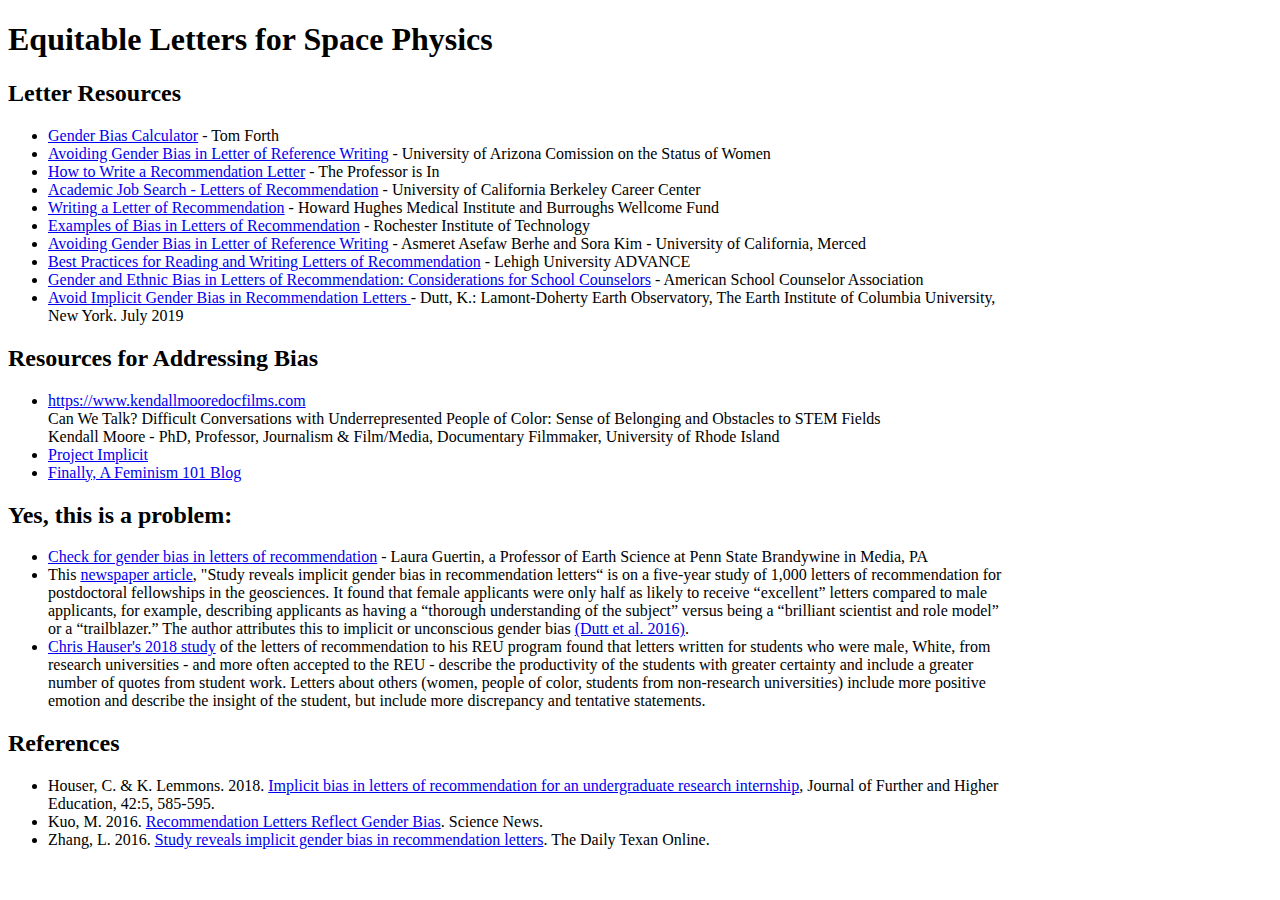
==== elsp_resources.html @ 9f4a11c5 "BUG - missing tag" ====
<!DOCTYPE html>
<html>
    <head>
        <style>
            div {
                width: 1000px;
            }
        </style>
        <title>Equitable Letters for Space Physics</title>
    </head>
    <body>
        <h1>Equitable Letters for Space Physics</h1>
        <div>
            <h2>Letter Resources</h2>
                <p>
                    <ul>
                        <li><a href="http://slowe.github.io/genderbias/">Gender Bias Calculator</a> - Tom Forth</li>
                        <li><a href="https://csw.arizona.edu/sites/default/files/avoiding_gender_bias_in_letter_of_reference_writing.pdf">Avoiding Gender Bias in Letter of Reference Writing</a> - University of Arizona Comission on the Status of Women</li>
                        <li><a href="https://theprofessorisin.com/2016/09/07/how-to-write-a-recommendation-letter/">How to Write a Recommendation Letter</a> - The Professor is In</li>
                        <li><a href="https://career.berkeley.edu/PhDs/PhDletters">Academic Job Search - Letters of Recommendation</a> - University of California Berkeley Career Center</li>
                        <li><a href="https://www.mrc-cbu.cam.ac.uk/documents/equality/HHMI_WriteReference.pdf">Writing a Letter of Recommendation</a> - Howard Hughes Medical Institute and Burroughs Wellcome Fund</li>
                        <li><a href="https://www.rit.edu/nsfadvance/sites/rit.edu.nsfadvance/files/docs/Examples%20of%20Bias%20in%20Letters%20of%20Recommendation%2015OCT2018.pdf">Examples of Bias in Letters of Recommendation</a> - Rochester Institute of Technology</li>
                        <li><a href="https://aaberhe.files.wordpress.com/2019/03/avoiding-racial-bias-in-reference-writing.pdf">Avoiding Gender Bias in Letter of Reference Writing</a> - Asmeret Asefaw Berhe and Sora Kim - University of California, Merced</li>
                        <li><a href="https://advance.cc.lehigh.edu/sites/advance.cc.lehigh.edu/files/Letters%20of%20Recommendation%20One%20pager.pdf">Best Practices for Reading and Writing Letters of Recommendation</a> - Lehigh University ADVANCE</li>
                        <li><a href="https://www.schoolcounselor.org/asca/media/PDFs/WebinarPowerPoints/1096-2409-20-1-102.pdf">Gender and Ethnic Bias in Letters of Recommendation: Considerations for School Counselors</a> - American School Counselor Association</li>
                        <li><a href="https://diversity.ldeo.columbia.edu/sites/default/files/content/Avoid%20gender%20bias%20letters%20Dutt%202019.pdf">Avoid Implicit Gender Bias in Recommendation Letters </a> - Dutt, K.: Lamont-Doherty Earth Observatory, The Earth Institute of Columbia University, New York. July 2019</li>
    
                    </ul>
                </p>
        </div>
        <div>
            <h2>Resources for Addressing Bias</h2>
            <p>
                 <ul>
                    <li><a href="https://www.kendallmooredocfilms.com/">https://www.kendallmooredocfilms.com</a><br>Can We Talk? Difficult Conversations with Underrepresented People of Color: Sense of Belonging and Obstacles to STEM Fields<br>Kendall Moore - PhD, Professor, Journalism & Film/Media, Documentary Filmmaker, University of Rhode Island</li>
                    <li><a href="https://implicit.harvard.edu/implicit/">Project Implicit</a></li>
                    <li><a href="https://finallyfeminism101.wordpress.com/the-faqs/">Finally, A Feminism 101 Blog</a></li>
                </ul>
            </p>
        </div>
        <div>
            <h2>Yes, this is a problem:</h2>
                <p>
                    <ul>
                        <li><a href="https://blogs.agu.org/geoedtrek/2020/01/18/recommendation_gender_bias/">Check for gender bias in letters of recommendation</a> - Laura Guertin, a Professor of Earth Science at Penn State Brandywine in Media, PA</li>
                        <li>This <a href="https://thedailytexan.com/2016/11/02/study-reveals-implicit-gender-bias-in-recommendation-letters">newspaper article</a>, "Study reveals implicit gender bias in recommendation letters“ is on a five-year study of 1,000 letters of recommendation for postdoctoral fellowships in the geosciences. It found that female applicants were only half as likely to receive “excellent” letters compared to male applicants, for example, describing applicants as having a “thorough understanding of the subject” versus being a “brilliant scientist and role model” or a “trailblazer.” The author attributes this to implicit or unconscious gender bias <a href="https://www.nature.com/articles/ngeo2819">(Dutt et al. 2016)</a>.</li>
                        <li><a href="https://www.tandfonline.com/doi/full/10.1080/0309877X.2017.1301410">Chris Hauser's 2018 study</a> of the letters of recommendation to his REU program found that letters written for students who were male, White, from research universities - and more often accepted to the REU - describe the productivity of the students with greater certainty and include a greater number of quotes from student work. Letters about others (women, people of color, students from non-research universities) include more positive emotion and describe the insight of the student, but include more discrepancy and tentative statements.</li>
                    </ul>
                </p>
        </div>
        <div>
                <p>
                    <h2>References</h2>
                        <ul>
                            <li>Houser, C. & K. Lemmons. 2018. <a href="https://www.tandfonline.com/doi/full/10.1080/0309877X.2017.1301410">Implicit bias in letters of recommendation for an undergraduate research internship</a>, Journal of Further and Higher Education, 42:5, 585-595.</li>
                            <li>Kuo, M. 2016. <a href="https://www.sciencemag.org/careers/2016/10/recommendation-letters-reflect-gender-bias"> Recommendation Letters Reflect Gender Bias</a>. Science News.
                            <li>Zhang, L. 2016. <a href="https://www.dailytexanonline.com/2016/11/02/study-reveals-implicit-gender-bias-in-recommendation-letters">Study reveals implicit gender bias in recommendation letters</a>. The Daily Texan Online. </li>
                        </ul>
                </p>
        
        </div>
    </body>
</html>
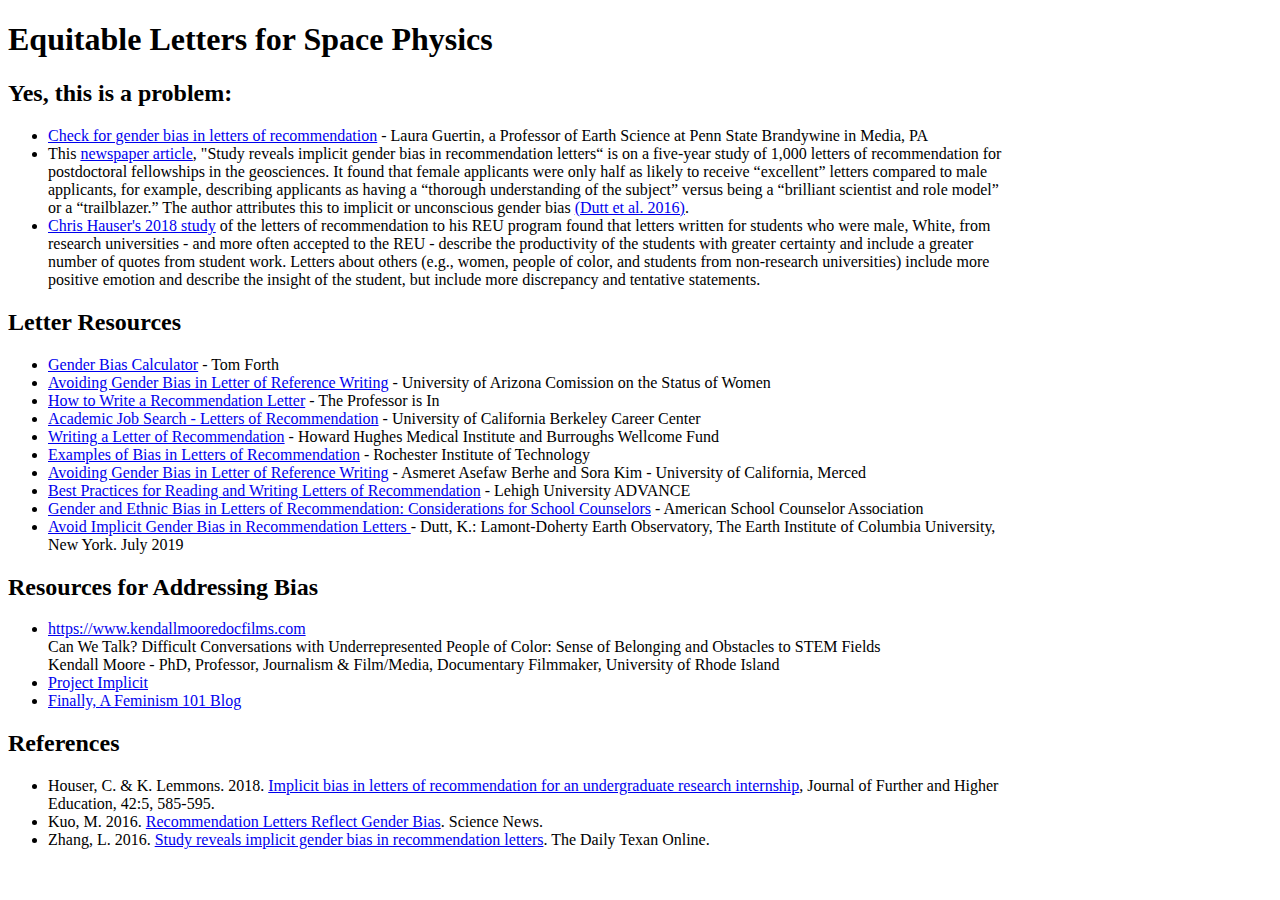
==== commit 6ba5eed0: "MAINT - elsp_resources.html" ====
--- a/elsp_resources.html
+++ b/elsp_resources.html
@@ -10,6 +10,18 @@
     </head>
     <body>
         <h1>Equitable Letters for Space Physics</h1>
+
+        <div>
+            <h2>Yes, this is a problem:</h2>
+                <p>
+                    <ul>
+                        <li><a href="https://blogs.agu.org/geoedtrek/2020/01/18/recommendation_gender_bias/">Check for gender bias in letters of recommendation</a> - Laura Guertin, a Professor of Earth Science at Penn State Brandywine in Media, PA</li>
+                        <li>This <a href="https://thedailytexan.com/2016/11/02/study-reveals-implicit-gender-bias-in-recommendation-letters">newspaper article</a>, "Study reveals implicit gender bias in recommendation letters“ is on a five-year study of 1,000 letters of recommendation for postdoctoral fellowships in the geosciences. It found that female applicants were only half as likely to receive “excellent” letters compared to male applicants, for example, describing applicants as having a “thorough understanding of the subject” versus being a “brilliant scientist and role model” or a “trailblazer.” The author attributes this to implicit or unconscious gender bias <a href="https://www.nature.com/articles/ngeo2819">(Dutt et al. 2016)</a>.</li>
+                        <li><a href="https://www.tandfonline.com/doi/full/10.1080/0309877X.2017.1301410">Chris Hauser's 2018 study</a> of the letters of recommendation to his REU program found that letters written for students who were male, White, from research universities - and more often accepted to the REU - describe the productivity of the students with greater certainty and include a greater number of quotes from student work. Letters about others (e.g., women, people of color, and students from non-research universities) include more positive emotion and describe the insight of the student, but include more discrepancy and tentative statements.</li>
+
+                    </ul>
+                </p>
+        </div>
         <div>
             <h2>Letter Resources</h2>
                 <p>
@@ -38,16 +50,7 @@
                 </ul>
             </p>
         </div>
-        <div>
-            <h2>Yes, this is a problem:</h2>
-                <p>
-                    <ul>
-                        <li><a href="https://blogs.agu.org/geoedtrek/2020/01/18/recommendation_gender_bias/">Check for gender bias in letters of recommendation</a> - Laura Guertin, a Professor of Earth Science at Penn State Brandywine in Media, PA</li>
-                        <li>This <a href="https://thedailytexan.com/2016/11/02/study-reveals-implicit-gender-bias-in-recommendation-letters">newspaper article</a>, "Study reveals implicit gender bias in recommendation letters“ is on a five-year study of 1,000 letters of recommendation for postdoctoral fellowships in the geosciences. It found that female applicants were only half as likely to receive “excellent” letters compared to male applicants, for example, describing applicants as having a “thorough understanding of the subject” versus being a “brilliant scientist and role model” or a “trailblazer.” The author attributes this to implicit or unconscious gender bias <a href="https://www.nature.com/articles/ngeo2819">(Dutt et al. 2016)</a>.</li>
-                        <li><a href="https://www.tandfonline.com/doi/full/10.1080/0309877X.2017.1301410">Chris Hauser's 2018 study</a> of the letters of recommendation to his REU program found that letters written for students who were male, White, from research universities - and more often accepted to the REU - describe the productivity of the students with greater certainty and include a greater number of quotes from student work. Letters about others (women, people of color, students from non-research universities) include more positive emotion and describe the insight of the student, but include more discrepancy and tentative statements.</li>
-                    </ul>
-                </p>
-        </div>
+        
         <div>
                 <p>
                     <h2>References</h2>
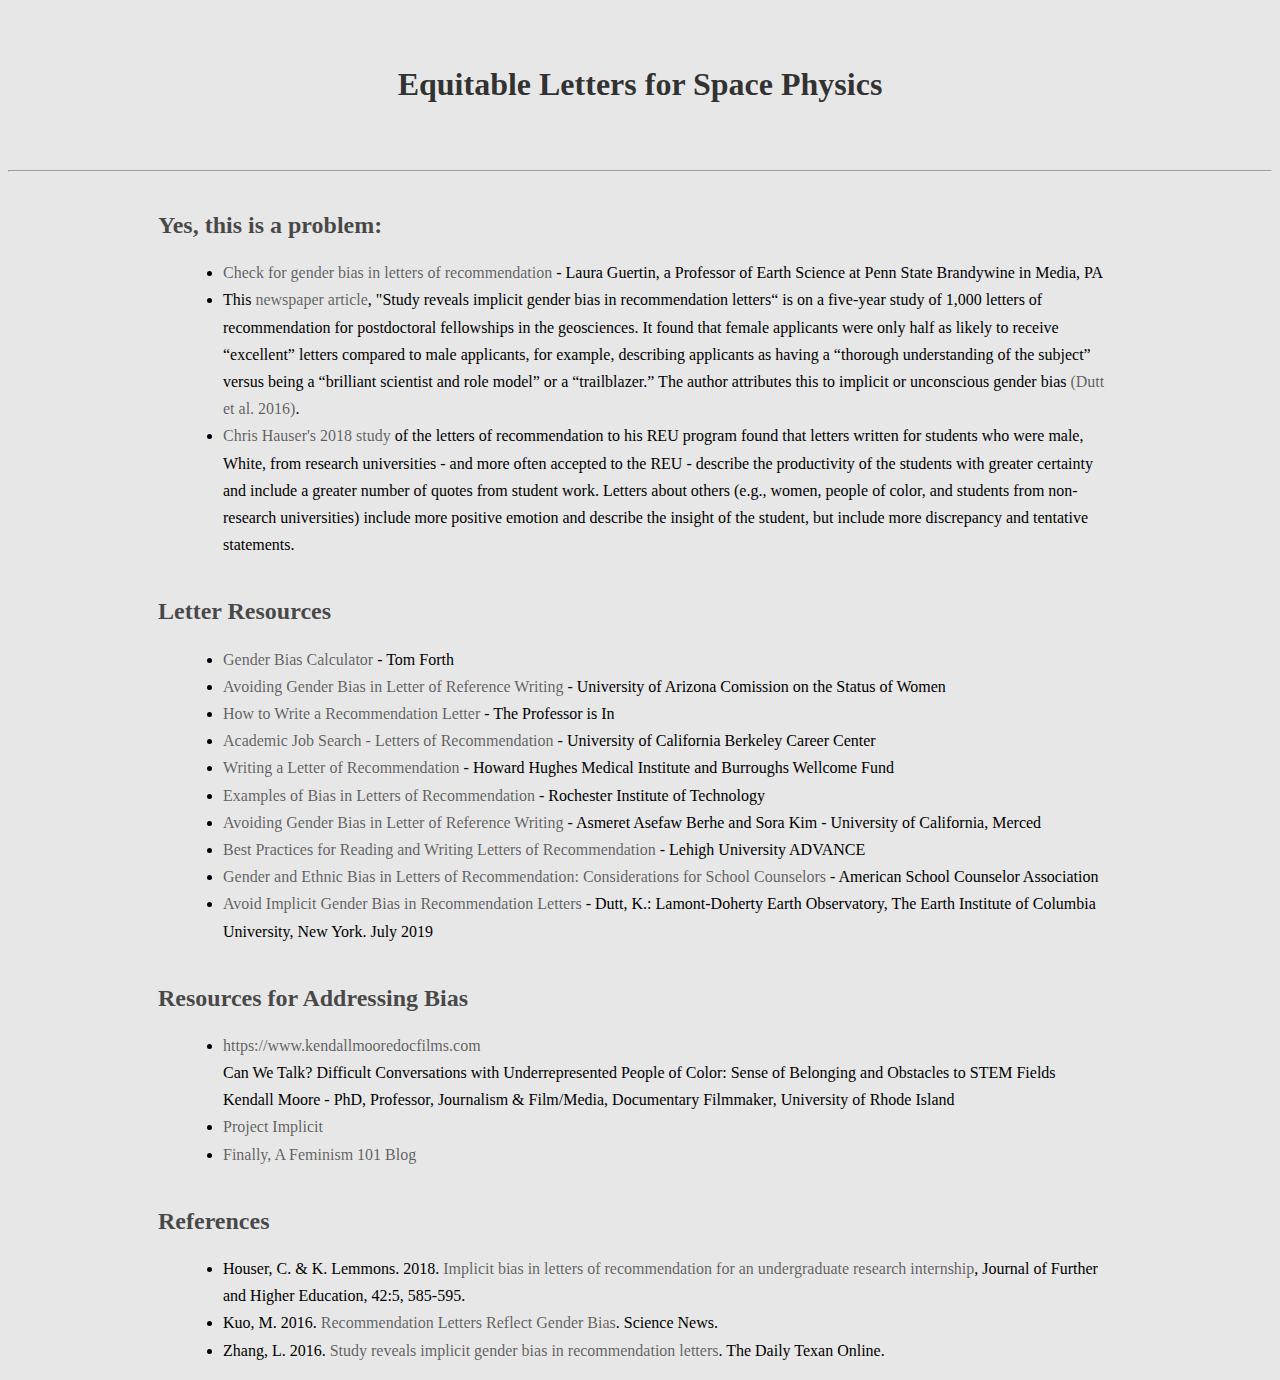
==== commit 4584e8e9: "Merge pull request #4 from EquitableLettersSP/style_changes" ====
--- a/elsp_resources.html
+++ b/elsp_resources.html
@@ -2,15 +2,42 @@
 <html>
     <head>
         <style>
+            body {
+                font-family: Georgia;
+                line-height: 1.7em;
+                background-color: rgba(20,20,20,0.1);
+            }
             div {
-                width: 1000px;
+                width: 75%;
+                margin-left: 150px;
             }
+            h1 {
+                color: rgba(0, 0, 0, 0.8);
+                text-align:center;
+                padding: 50px;
+            }
+            h2 {
+                color:rgba(0, 0, 0, 0.7);
+                margin-top: 40px;
+                
+                }
+            a {
+                color: rgba(0, 0, 0,0.6);
+                text-decoration: none; 
+            }
+            a:hover {
+                color: rgba(0,0,0,0.4);
+            }
+            li {
+                margin-left: 25px;
+            }
+            
         </style>
         <title>Equitable Letters for Space Physics</title>
     </head>
     <body>
         <h1>Equitable Letters for Space Physics</h1>
-
+        <hr>
         <div>
             <h2>Yes, this is a problem:</h2>
                 <p>
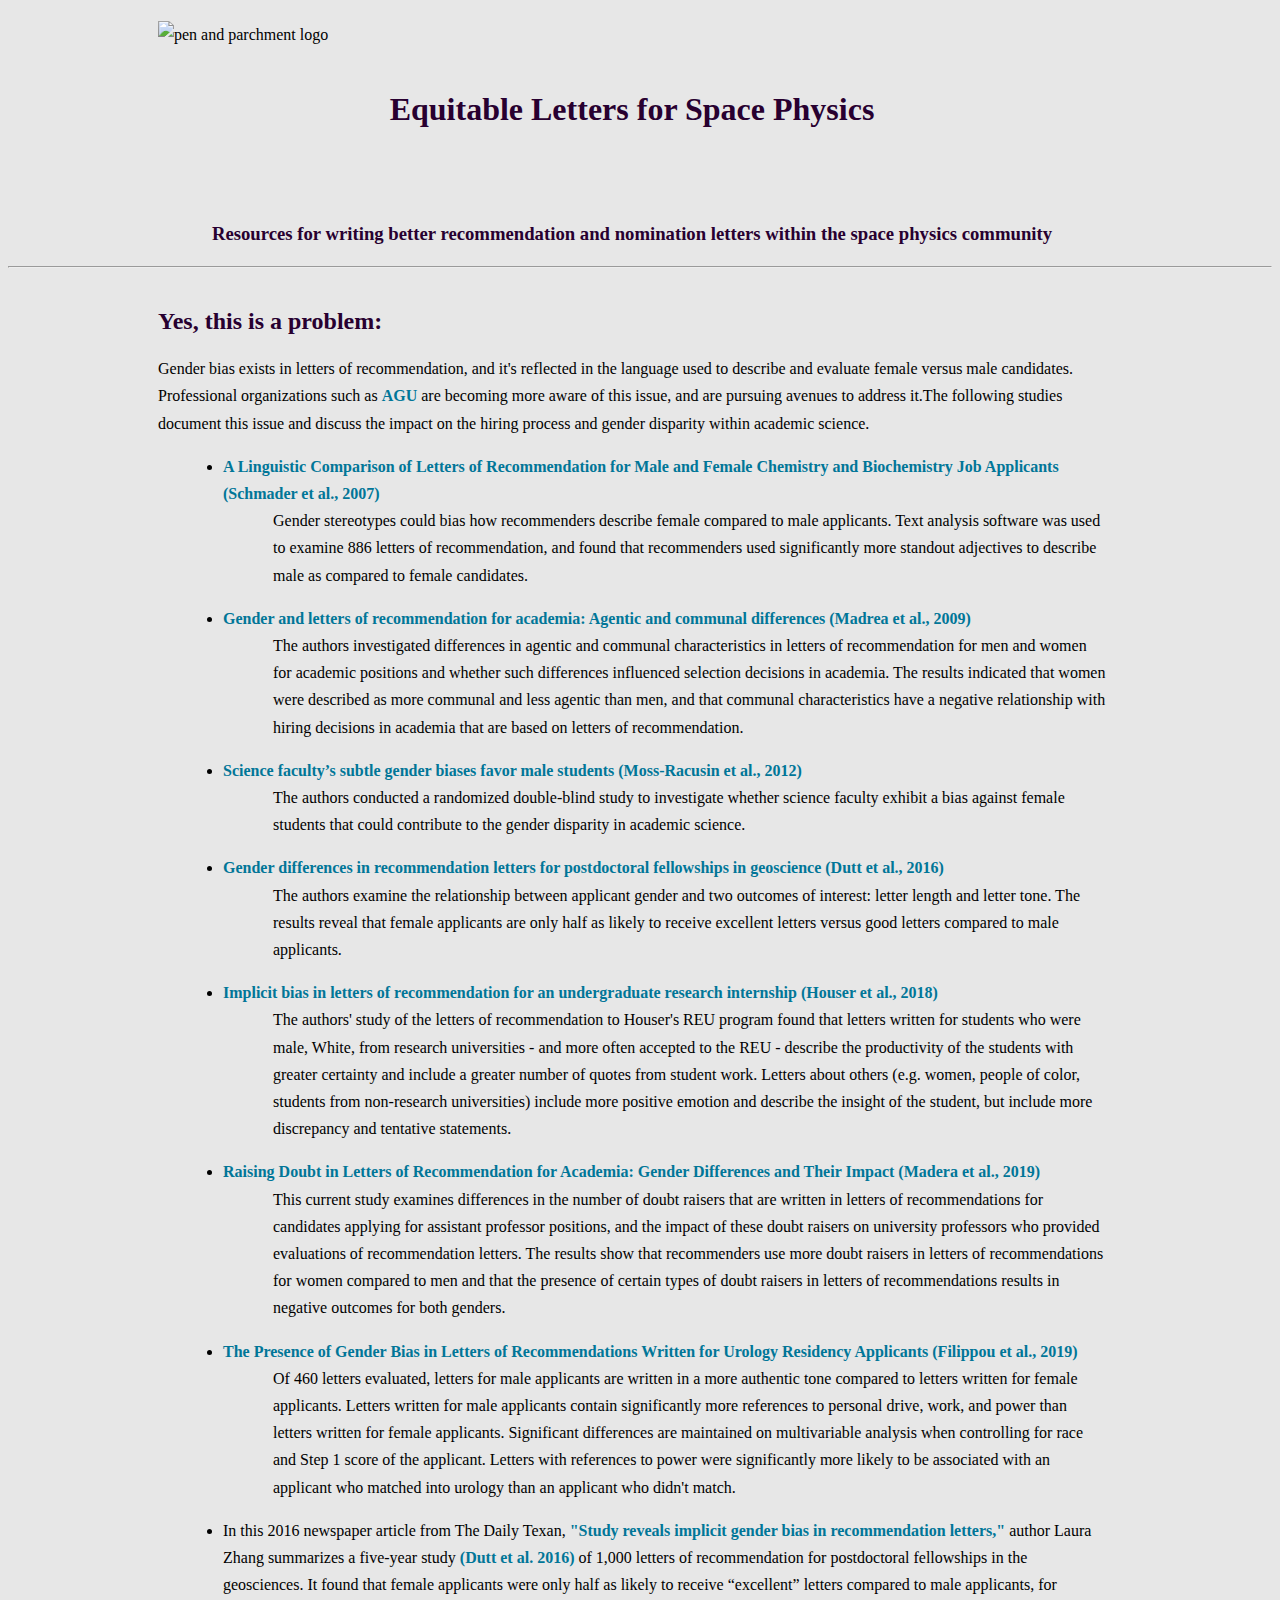
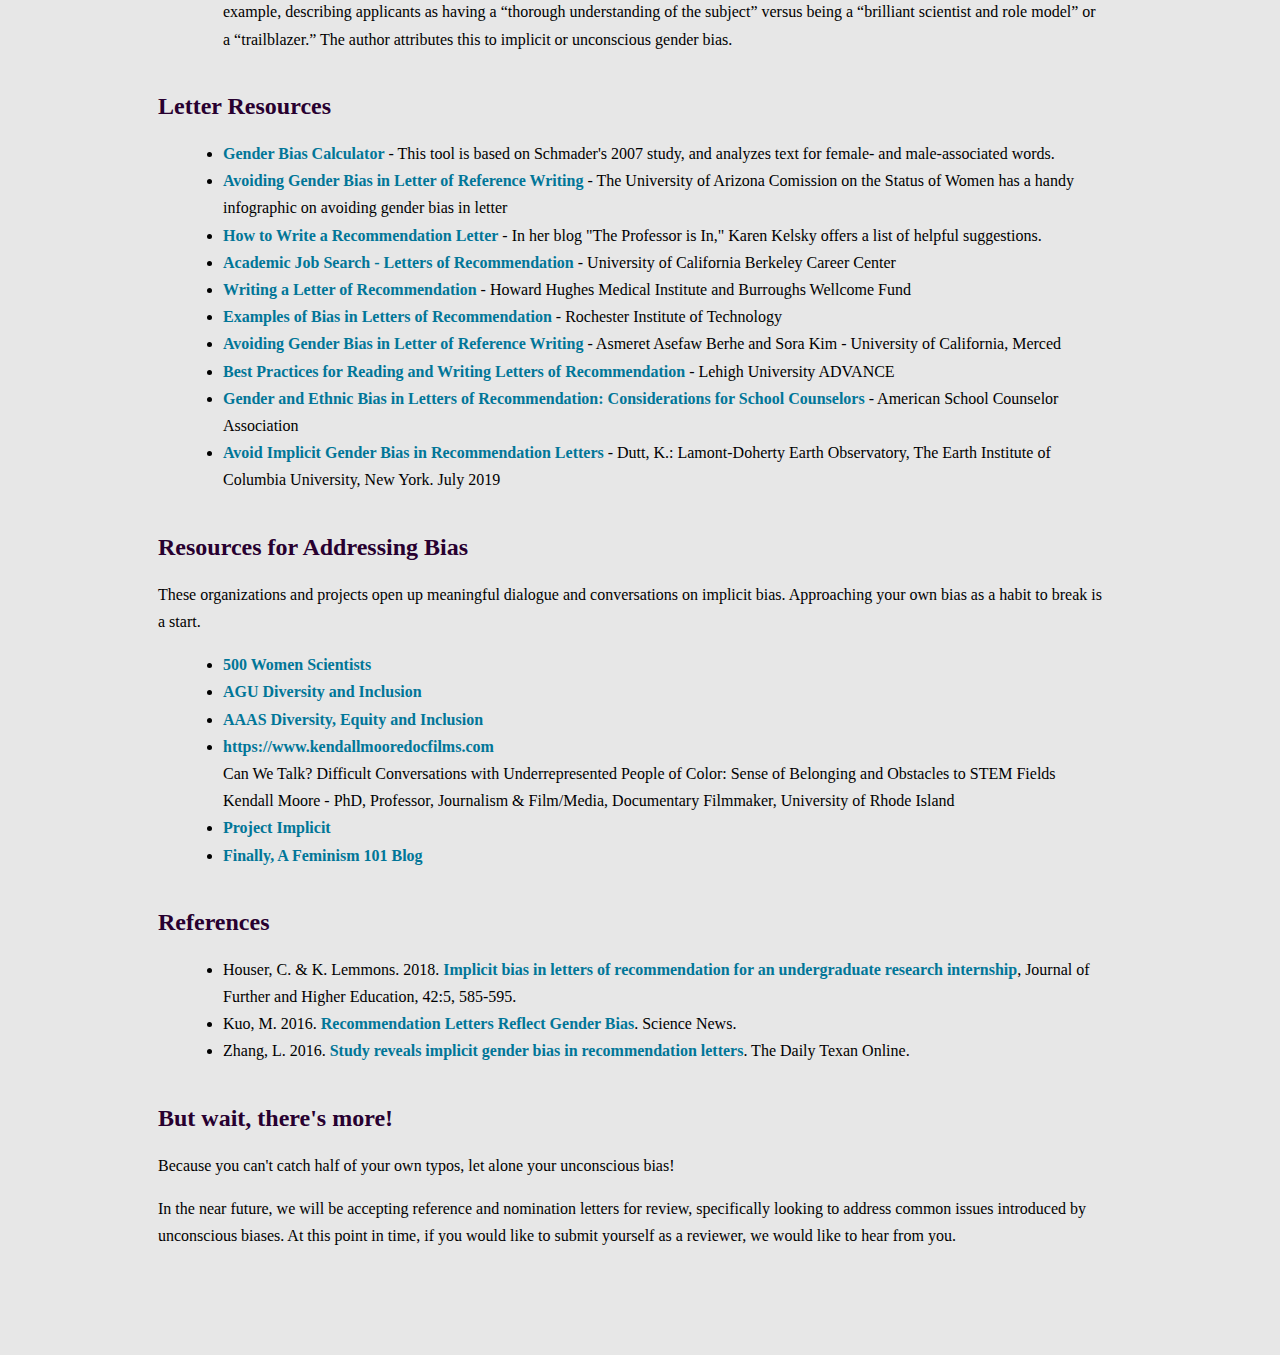
==== commit c0c5ae57: "ENH: new section" ====
--- a/elsp_resources.html
+++ b/elsp_resources.html
@@ -5,89 +5,163 @@
             body {
                 font-family: Georgia;
                 line-height: 1.7em;
-                background-color: rgba(20,20,20,0.1);
+                background-color: rgba(20, 20, 20, 0.1);
             }
+
             div {
                 width: 75%;
                 margin-left: 150px;
             }
+
             h1 {
-                color: rgba(0, 0, 0, 0.8);
+                color: #280030;
                 text-align:center;
-                padding: 50px;
+                position: relative;
+                padding: 75px;
             }
+
             h2 {
-                color:rgba(0, 0, 0, 0.7);
-                margin-top: 40px;
-                
-                }
+                color:#280030;
+                margin-top: 40px; 
+            }
+
+            h3 {
+                color:#280030;
+                text-align: center;
+            }
+            
             a {
-                color: rgba(0, 0, 0,0.6);
-                text-decoration: none; 
+                color: #017698;
+                text-decoration: none;
+                font-weight: bold;
             }
+
             a:hover {
                 color: rgba(0,0,0,0.4);
             }
+
             li {
                 margin-left: 25px;
+            }
+
+            .logo {
+                width: 175px;
+                height: 175px;
+                margin: auto;
+                position: absolute;
+                float: left;
+                /*
+                previous placeholder circle:
+
+                background: linear-gradient(45deg, #280030, #6a5680, #aac9c9, #ccffff);
+                border-radius: 50%;
+                */         
+                }
+
+            .summary {
+                margin-top: 0px;
+                margin-left: 50px;
             }
             
         </style>
         <title>Equitable Letters for Space Physics</title>
     </head>
     <body>
-        <h1>Equitable Letters for Space Physics</h1>
+        <header>
+        <div>
+            <img class="logo" src="color_circle_logo.gif" alt="pen and parchment logo">
+                    
+            <h1>Equitable Letters for Space Physics</h1>
+            <h3>Resources for writing better recommendation and nomination letters within the space physics community</h3>
+        
+        </div>
+        </header>
         <hr>
+        
         <div>
+
             <h2>Yes, this is a problem:</h2>
+
+                <p>Gender bias exists in letters of recommendation, and it's reflected in the language used to describe and evaluate female versus male candidates. Professional organizations such as <a target="blank" href="https://blogs.agu.org/geoedtrek/2020/01/18/recommendation_gender_bias/">AGU</a>  are becoming more aware of this issue, and are pursuing avenues to address it.The following studies document this issue and discuss the impact on the hiring process and gender disparity within academic science.</p>
                 <p>
                     <ul>
-                        <li><a href="https://blogs.agu.org/geoedtrek/2020/01/18/recommendation_gender_bias/">Check for gender bias in letters of recommendation</a> - Laura Guertin, a Professor of Earth Science at Penn State Brandywine in Media, PA</li>
-                        <li>This <a href="https://thedailytexan.com/2016/11/02/study-reveals-implicit-gender-bias-in-recommendation-letters">newspaper article</a>, "Study reveals implicit gender bias in recommendation letters“ is on a five-year study of 1,000 letters of recommendation for postdoctoral fellowships in the geosciences. It found that female applicants were only half as likely to receive “excellent” letters compared to male applicants, for example, describing applicants as having a “thorough understanding of the subject” versus being a “brilliant scientist and role model” or a “trailblazer.” The author attributes this to implicit or unconscious gender bias <a href="https://www.nature.com/articles/ngeo2819">(Dutt et al. 2016)</a>.</li>
-                        <li><a href="https://www.tandfonline.com/doi/full/10.1080/0309877X.2017.1301410">Chris Hauser's 2018 study</a> of the letters of recommendation to his REU program found that letters written for students who were male, White, from research universities - and more often accepted to the REU - describe the productivity of the students with greater certainty and include a greater number of quotes from student work. Letters about others (e.g., women, people of color, and students from non-research universities) include more positive emotion and describe the insight of the student, but include more discrepancy and tentative statements.</li>
+                        <li><a target="blank" href="https://link.springer.com/article/10.1007/s11199-007-9291-4">A Linguistic Comparison of Letters of Recommendation for Male and Female Chemistry and Biochemistry Job Applicants (Schmader et al., 2007)</a>
+                            <p class="summary">Gender stereotypes could bias how recommenders describe female compared to male applicants. Text analysis software was used to examine 886 letters of recommendation, and found that recommenders used significantly more standout adjectives to describe male as compared to female candidates.</p></li>
+                                                     
+                        <li><a target="blank" href="https://doi.apa.org/doiLanding?doi=10.1037%2Fa0016539">Gender and letters of recommendation for academia: Agentic and communal differences (Madrea et al., 2009)</a>
+                            <p class="summary">The authors investigated differences in agentic and communal characteristics in letters of recommendation for men and women for academic positions and whether such differences influenced selection decisions in academia. The results indicated that women were described as more communal and less agentic than men, and that communal characteristics have a negative relationship with hiring decisions in academia that are based on letters of recommendation.</p></li>
+                            
+                        <li><a target="blank" href="https://www.pnas.org/content/109/41/16474">Science faculty’s subtle gender biases favor male students (Moss-Racusin et al., 2012)</a>
+                            <p class="summary">The authors conducted a randomized double-blind study to investigate whether science faculty exhibit a bias against female students that could contribute to the gender disparity in academic science.</p></li>
 
-                    </ul>
+                        <li><a target="blank" href="https://www.nature.com/articles/ngeo2819">Gender differences in recommendation letters for postdoctoral fellowships in geoscience (Dutt et al., 2016)</a>
+                            <p class="summary">The authors examine the relationship between applicant gender and two outcomes of interest: letter length and letter tone. The results reveal that female applicants are only half as likely to receive excellent letters versus good letters compared to male applicants.</p></li>
+
+                        <li><a target="blank" href="https://www.tandfonline.com/doi/full/10.1080/0309877X.2017.1301410">Implicit bias in letters of recommendation for an undergraduate research internship (Houser et al., 2018)</a>
+                            <p class="summary">The authors' study of the letters of recommendation to Houser's REU program found that letters written for students who were male, White, from research universities - and more often accepted to the REU - describe the productivity of the students with greater certainty and include a greater number of quotes from student work. Letters about others (e.g. women, people of color, students from non-research universities) include more positive emotion and describe the insight of the student, but include more discrepancy and tentative statements.</p></li>
+
+                        <li><a target="blank" href="https://link.springer.com/article/10.1007%2Fs10869-018-9541-1">Raising Doubt in Letters of Recommendation for Academia: Gender Differences and Their Impact (Madera et al., 2019)</a>
+                            <p class="summary">This current study examines differences in the number of doubt raisers that are written in letters of recommendations for candidates applying for assistant professor positions, and the impact of these doubt raisers on university professors who provided evaluations of recommendation letters. The results show that recommenders use more doubt raisers in letters of recommendations for women compared to men and that the presence of certain types of doubt raisers in letters of recommendations results in negative outcomes for both genders.</p></li>
+                            
+                        <li><a target="blank" href="https://blogs.agu.org/geoedtrek/2020/01/18/recommendation_gender_bias/">The Presence of Gender Bias in Letters of Recommendations Written for Urology Residency Applicants (Filippou et al., 2019)</a>
+                            <p class="summary">Of 460 letters evaluated, letters for male applicants are written in a more authentic tone compared to letters written for female applicants. Letters written for male applicants contain significantly more references to personal drive, work, and power than letters written for female applicants. Significant differences are maintained on multivariable analysis when controlling for race and Step 1 score of the applicant. Letters with references to power were significantly more likely to be associated with an applicant who matched into urology than an applicant who didn't match.</p></li>
+                            
+                        <li>In this 2016 newspaper article from The Daily Texan, <a target="blank" href="https://thedailytexan.com/2016/11/02/study-reveals-implicit-gender-bias-in-recommendation-letters">"Study reveals implicit gender bias in recommendation letters,"</a> author Laura Zhang summarizes a five-year study <a href="https://www.nature.com/articles/ngeo2819">(Dutt et al. 2016)</a> of 1,000 letters of recommendation for postdoctoral fellowships in the geosciences. It found that female applicants were only half as likely to receive “excellent” letters compared to male applicants, for example, describing applicants as having a “thorough understanding of the subject” versus being a “brilliant scientist and role model” or a “trailblazer.” The author attributes this to implicit or unconscious gender bias.</li>
+                   </ul>
                 </p>
         </div>
+
         <div>
             <h2>Letter Resources</h2>
                 <p>
                     <ul>
-                        <li><a href="http://slowe.github.io/genderbias/">Gender Bias Calculator</a> - Tom Forth</li>
-                        <li><a href="https://csw.arizona.edu/sites/default/files/avoiding_gender_bias_in_letter_of_reference_writing.pdf">Avoiding Gender Bias in Letter of Reference Writing</a> - University of Arizona Comission on the Status of Women</li>
-                        <li><a href="https://theprofessorisin.com/2016/09/07/how-to-write-a-recommendation-letter/">How to Write a Recommendation Letter</a> - The Professor is In</li>
-                        <li><a href="https://career.berkeley.edu/PhDs/PhDletters">Academic Job Search - Letters of Recommendation</a> - University of California Berkeley Career Center</li>
-                        <li><a href="https://www.mrc-cbu.cam.ac.uk/documents/equality/HHMI_WriteReference.pdf">Writing a Letter of Recommendation</a> - Howard Hughes Medical Institute and Burroughs Wellcome Fund</li>
-                        <li><a href="https://www.rit.edu/nsfadvance/sites/rit.edu.nsfadvance/files/docs/Examples%20of%20Bias%20in%20Letters%20of%20Recommendation%2015OCT2018.pdf">Examples of Bias in Letters of Recommendation</a> - Rochester Institute of Technology</li>
-                        <li><a href="https://aaberhe.files.wordpress.com/2019/03/avoiding-racial-bias-in-reference-writing.pdf">Avoiding Gender Bias in Letter of Reference Writing</a> - Asmeret Asefaw Berhe and Sora Kim - University of California, Merced</li>
-                        <li><a href="https://advance.cc.lehigh.edu/sites/advance.cc.lehigh.edu/files/Letters%20of%20Recommendation%20One%20pager.pdf">Best Practices for Reading and Writing Letters of Recommendation</a> - Lehigh University ADVANCE</li>
-                        <li><a href="https://www.schoolcounselor.org/asca/media/PDFs/WebinarPowerPoints/1096-2409-20-1-102.pdf">Gender and Ethnic Bias in Letters of Recommendation: Considerations for School Counselors</a> - American School Counselor Association</li>
-                        <li><a href="https://diversity.ldeo.columbia.edu/sites/default/files/content/Avoid%20gender%20bias%20letters%20Dutt%202019.pdf">Avoid Implicit Gender Bias in Recommendation Letters </a> - Dutt, K.: Lamont-Doherty Earth Observatory, The Earth Institute of Columbia University, New York. July 2019</li>
+                        <li><a target="blank" href="http://slowe.github.io/genderbias/">Gender Bias Calculator</a> - This tool is based on Schmader's 2007 study, and analyzes text for female- and male-associated words.</li>
+                        <li><a target="blank" href="https://csw.arizona.edu/sites/default/files/avoiding_gender_bias_in_letter_of_reference_writing.pdf">Avoiding Gender Bias in Letter of Reference Writing</a> - The University of Arizona Comission on the Status of Women has a handy infographic on avoiding gender bias in letter</li>
+                        <li><a target="blank" href="http://theprofessorisin.com/2016/09/07/how-to-write-a-recommendation-letter/">How to Write a Recommendation Letter</a> - In her blog "The Professor is In," Karen Kelsky offers a list of helpful suggestions. </li>
+                        <li><a target="blank" href="https://career.berkeley.edu/PhDs/PhDletters">Academic Job Search - Letters of Recommendation</a> - University of California Berkeley Career Center</li>
+                        <li><a target="blank" href="https://www.mrc-cbu.cam.ac.uk/documents/equality/HHMI_WriteReference.pdf">Writing a Letter of Recommendation</a> - Howard Hughes Medical Institute and Burroughs Wellcome Fund</li>
+                        <li><a target="blank" href="https://www.rit.edu/nsfadvance/sites/rit.edu.nsfadvance/files/docs/Examples%20of%20Bias%20in%20Letters%20of%20Recommendation%2015OCT2018.pdf">Examples of Bias in Letters of Recommendation</a> - Rochester Institute of Technology</li>
+                        <li><a target="blank" href="https://aaberhe.files.wordpress.com/2019/03/avoiding-racial-bias-in-reference-writing.pdf">Avoiding Gender Bias in Letter of Reference Writing</a> - Asmeret Asefaw Berhe and Sora Kim - University of California, Merced</li>
+                        <li><a target="blank" href="https://advance.cc.lehigh.edu/sites/advance.cc.lehigh.edu/files/Letters%20of%20Recommendation%20One%20pager.pdf">Best Practices for Reading and Writing Letters of Recommendation</a> - Lehigh University ADVANCE</li>
+                        <li><a target="blank" href="https://www.schoolcounselor.org/asca/media/PDFs/WebinarPowerPoints/1096-2409-20-1-102.pdf">Gender and Ethnic Bias in Letters of Recommendation: Considerations for School Counselors</a> - American School Counselor Association</li>
+                        <li><a target="blank" href="https://diversity.ldeo.columbia.edu/sites/default/files/content/Avoid%20gender%20bias%20letters%20Dutt%202019.pdf">Avoid Implicit Gender Bias in Recommendation Letters </a> - Dutt, K.: Lamont-Doherty Earth Observatory, The Earth Institute of Columbia University, New York. July 2019</li>
     
                     </ul>
                 </p>
         </div>
+
         <div>
             <h2>Resources for Addressing Bias</h2>
+            <p>These organizations and projects open up meaningful dialogue and conversations on implicit bias. Approaching your own bias as a habit to break is a start.</p>
             <p>
                  <ul>
-                    <li><a href="https://www.kendallmooredocfilms.com/">https://www.kendallmooredocfilms.com</a><br>Can We Talk? Difficult Conversations with Underrepresented People of Color: Sense of Belonging and Obstacles to STEM Fields<br>Kendall Moore - PhD, Professor, Journalism & Film/Media, Documentary Filmmaker, University of Rhode Island</li>
-                    <li><a href="https://implicit.harvard.edu/implicit/">Project Implicit</a></li>
-                    <li><a href="https://finallyfeminism101.wordpress.com/the-faqs/">Finally, A Feminism 101 Blog</a></li>
+                    <li><a target="blank" href="https://500womenscientists.org/resources">500 Women Scientists</a></li>
+                    <li><a target="blank" href="https://www.agu.org/Learn-About-AGU/About-AGU/Diversity-and-Inclusion">AGU Diversity and Inclusion</a></li>
+                    <li><a target="blank" href="https://www.aaas.org/focus-areas/diversity-equity-inclusion">AAAS Diversity, Equity and Inclusion</a></li>
+                    <li><a target="blank" href="https://www.kendallmooredocfilms.com/">https://www.kendallmooredocfilms.com</a><br>Can We Talk? Difficult Conversations with Underrepresented People of Color: Sense of Belonging and Obstacles to STEM Fields<br>Kendall Moore - PhD, Professor, Journalism & Film/Media, Documentary Filmmaker, University of Rhode Island</li>
+                    <li><a target="blank" href="https://implicit.harvard.edu/implicit/">Project Implicit</a></li>
+                    <li><a target="blank" href="https://finallyfeminism101.wordpress.com/the-faqs/">Finally, A Feminism 101 Blog</a></li>
                 </ul>
             </p>
         </div>
-        
+
         <div>
                 <p>
                     <h2>References</h2>
                         <ul>
-                            <li>Houser, C. & K. Lemmons. 2018. <a href="https://www.tandfonline.com/doi/full/10.1080/0309877X.2017.1301410">Implicit bias in letters of recommendation for an undergraduate research internship</a>, Journal of Further and Higher Education, 42:5, 585-595.</li>
-                            <li>Kuo, M. 2016. <a href="https://www.sciencemag.org/careers/2016/10/recommendation-letters-reflect-gender-bias"> Recommendation Letters Reflect Gender Bias</a>. Science News.
-                            <li>Zhang, L. 2016. <a href="https://www.dailytexanonline.com/2016/11/02/study-reveals-implicit-gender-bias-in-recommendation-letters">Study reveals implicit gender bias in recommendation letters</a>. The Daily Texan Online. </li>
+                            <li>Houser, C. & K. Lemmons. 2018. <a target="blank" href="https://www.tandfonline.com/doi/full/10.1080/0309877X.2017.1301410">Implicit bias in letters of recommendation for an undergraduate research internship</a>, Journal of Further and Higher Education, 42:5, 585-595.</li>
+                            <li>Kuo, M. 2016. <a target="blank" href="https://www.sciencemag.org/careers/2016/10/recommendation-letters-reflect-gender-bias"> Recommendation Letters Reflect Gender Bias</a>. Science News.
+                            <li>Zhang, L. 2016. <a target="blank" href="https://www.dailytexanonline.com/2016/11/02/study-reveals-implicit-gender-bias-in-recommendation-letters">Study reveals implicit gender bias in recommendation letters</a>. The Daily Texan Online. </li>
                         </ul>
                 </p>
         
         </div>
+        <div>
+            <h2>But wait, there's more!</h2>
+            <p>Because you can't catch half of your own typos, let alone your unconscious bias!</p>
+            <p>In the near future, we will be accepting reference and nomination letters for review, specifically looking to address common issues introduced by unconscious biases. At this point in time, if you would like to submit yourself as a reviewer, we would like to hear from you.</p>
+            <br><br><br>
+        </div>
+
     </body>
 </html>
